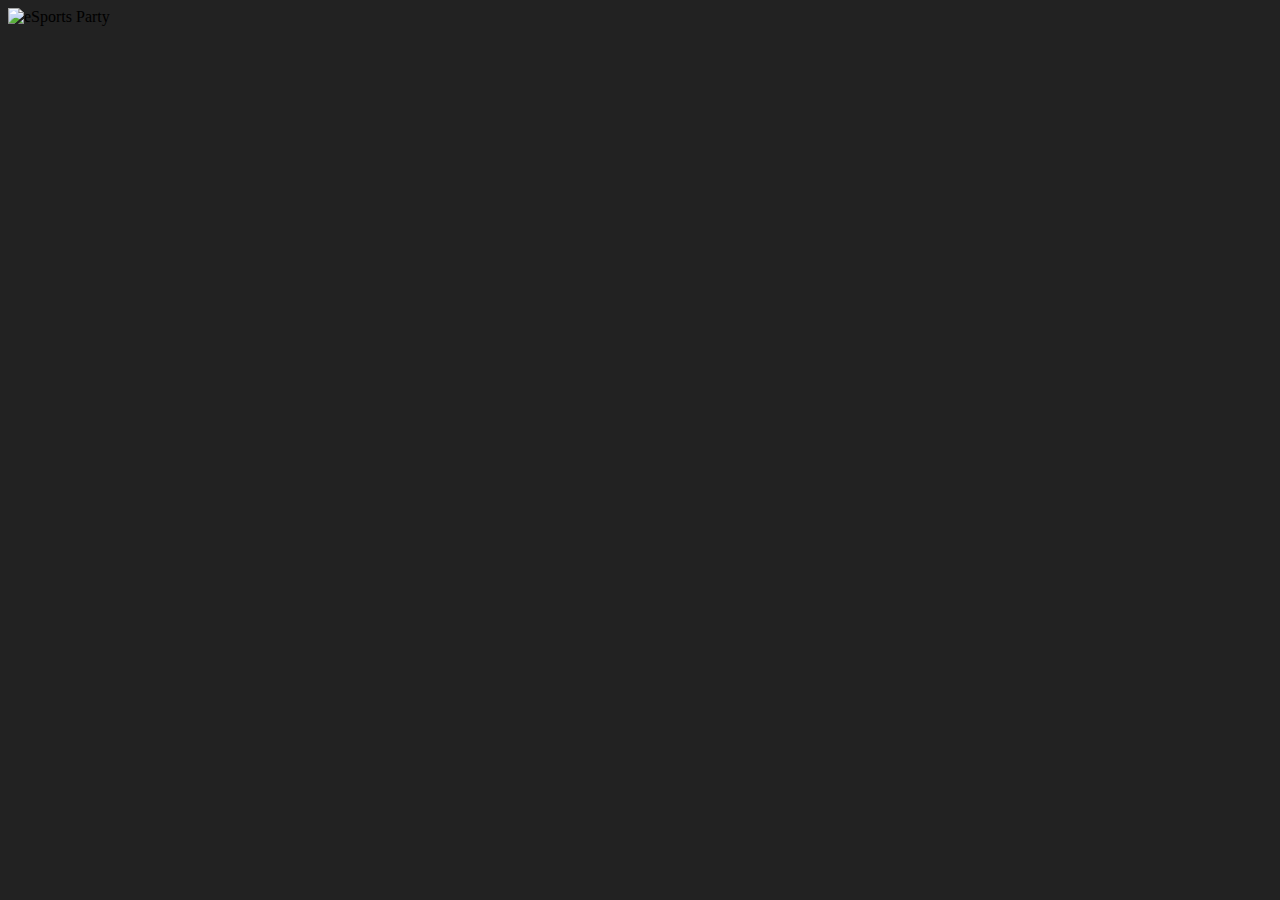
==== index.html @ d53b2266 "Create index.html" ====
<!DOCTYPE html>
<html>
<head>
  <link rel="stylesheet" type="text/css" href="myStyle.css">
  <style>
  
    body {
      background-color:#222222;
    }
    
  </style>
</head>

<body>
<img src="https://johancruyffinstitute.com/wp-content/uploads/2017/01/HeroesOfTheDorm2015.jpg" alt="eSports Party">
</body>

</html>
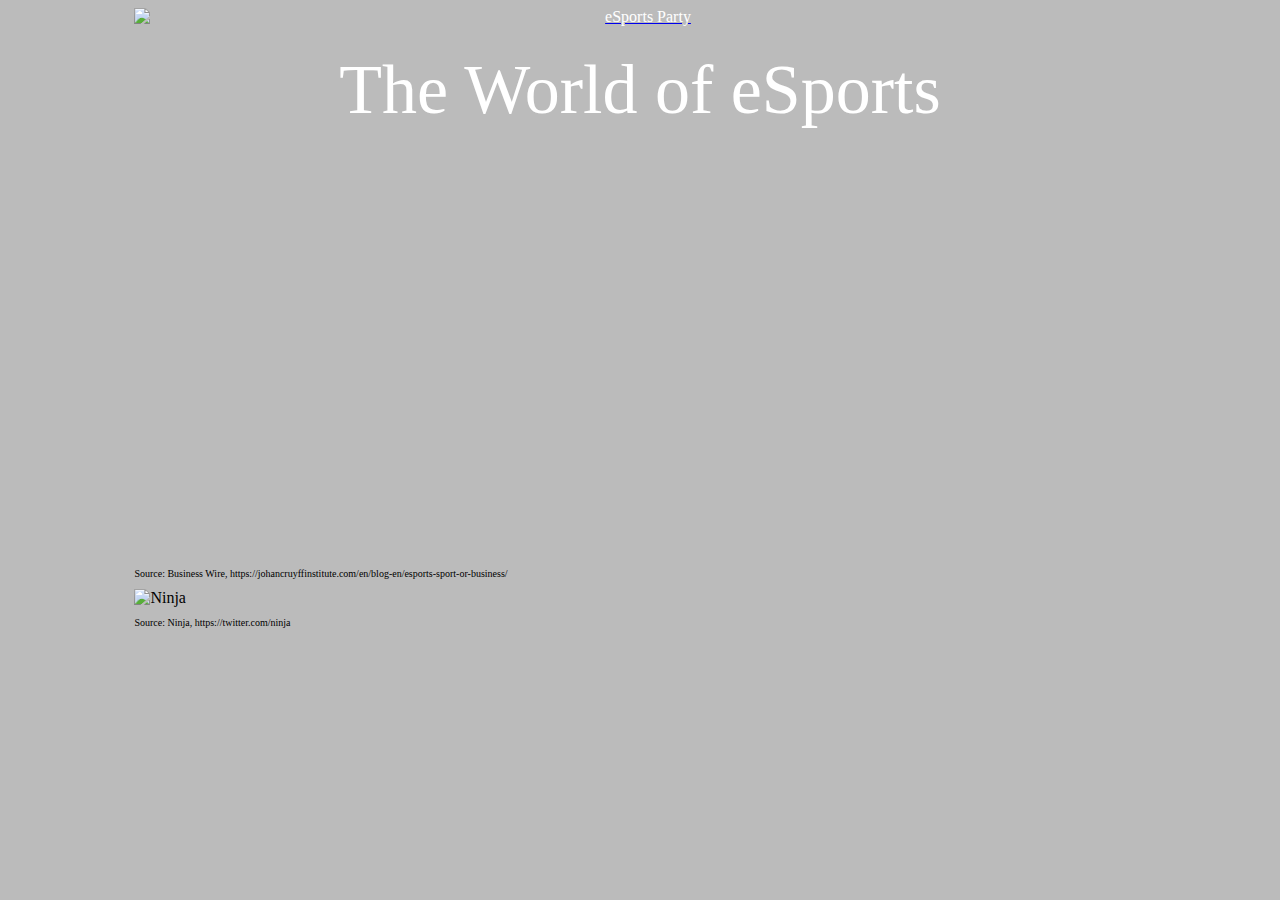
==== commit 6aa1258c: "Update index.html" ====
--- a/index.html
+++ b/index.html
@@ -5,14 +5,60 @@
   <style>
   
     body {
-      background-color:#222222;
+      background-color: #BBBBBB;
     }
+	
+	.center {
+    display: block;
+    margin-left: auto;
+    margin-right: auto;
+    width: 80%;
+	}
+	
+	.container {
+    position: relative;
+    text-align: center;
+    color: white;
+	}
+	
+	.centered {
+    position: absolute;
+    top: 10%;
+    left: 50%;
+    transform: translate(-50%, -50%);
+	font-size: 70px;
+	color: white;
+	}
+
+	.source {
+	font-size: 10px;
+	}
     
   </style>
 </head>
 
 <body>
-<img src="https://johancruyffinstitute.com/wp-content/uploads/2017/01/HeroesOfTheDorm2015.jpg" alt="eSports Party">
+
+<a href="index.html">
+<div class="container">
+	<img src="https://johancruyffinstitute.com/wp-content/uploads/2017/01/HeroesOfTheDorm2015.jpg" class="center" alt="eSports Party" width="1200" height="550" > </div>
+	<div class="centered">The World of eSports</div>
+</a>
+
+<div class="source"> <div class="center">
+<p>Source: Business Wire, https://johancruyffinstitute.com/en/blog-en/esports-sport-or-business/</p>
+</div> </div>
+
+<div class="center"> <img src="https://encrypted-tbn0.gstatic.com/images?q=tbn:ANd9GcRewzQ0rakhrK_tXzBaOeFTZGM7kURCAPofIP77ToEoE-quiBIG:https://pbs.twimg.com/profile_images/984803351933145088/PbaK8GlL_400x400.jpg" alt="Ninja"> </div>
+
+<div class="center"> <div class="source">
+
+<p>Source: Ninja, https://twitter.com/ninja</p>
+
+</div>
+
+
+ 
 </body>
 
 </html>
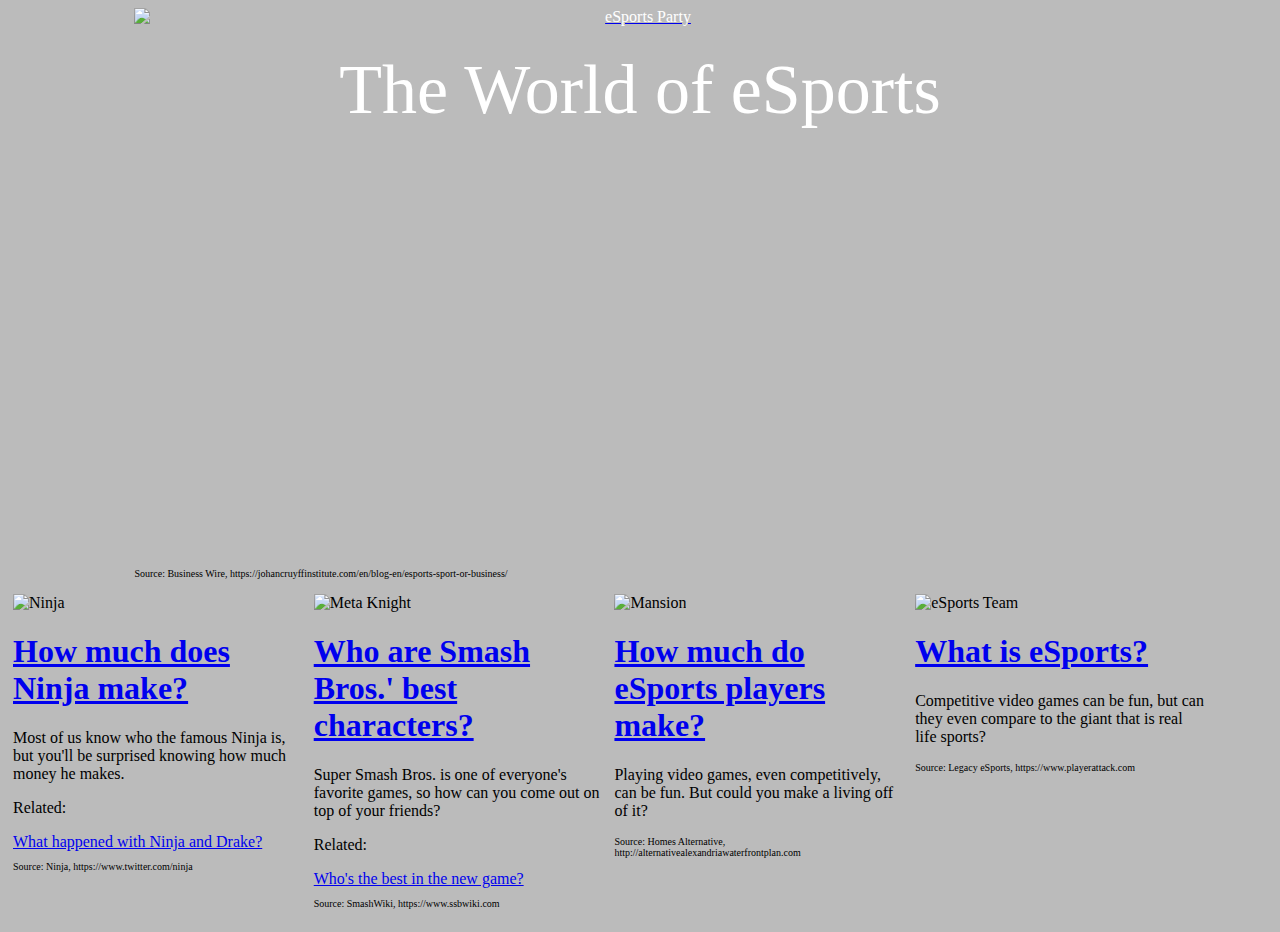
==== commit a9ac520e: "Update index.html" ====
--- a/index.html
+++ b/index.html
@@ -2,39 +2,6 @@
 <html>
 <head>
   <link rel="stylesheet" type="text/css" href="myStyle.css">
-  <style>
-  
-    body {
-      background-color: #BBBBBB;
-    }
-	
-	.center {
-    display: block;
-    margin-left: auto;
-    margin-right: auto;
-    width: 80%;
-	}
-	
-	.container {
-    position: relative;
-    text-align: center;
-    color: white;
-	}
-	
-	.centered {
-    position: absolute;
-    top: 10%;
-    left: 50%;
-    transform: translate(-50%, -50%);
-	font-size: 70px;
-	color: white;
-	}
-
-	.source {
-	font-size: 10px;
-	}
-    
-  </style>
 </head>
 
 <body>
@@ -45,16 +12,65 @@
 	<div class="centered">The World of eSports</div>
 </a>
 
-<div class="source"> <div class="center">
+<div class="center"> <div class="source">
 <p>Source: Business Wire, https://johancruyffinstitute.com/en/blog-en/esports-sport-or-business/</p>
-</div> </div>
+ </div> </div>
 
-<div class="center"> <img src="https://encrypted-tbn0.gstatic.com/images?q=tbn:ANd9GcRewzQ0rakhrK_tXzBaOeFTZGM7kURCAPofIP77ToEoE-quiBIG:https://pbs.twimg.com/profile_images/984803351933145088/PbaK8GlL_400x400.jpg" alt="Ninja"> </div>
-
-<div class="center"> <div class="source">
-
-<p>Source: Ninja, https://twitter.com/ninja</p>
-
+ 
+ 
+ 
+ <div class="containerblack">
+<div class="row">
+  <div class="column">
+    <img src="https://encrypted-tbn0.gstatic.com/images?q=tbn:ANd9GcRewzQ0rakhrK_tXzBaOeFTZGM7kURCAPofIP77ToEoE-quiBIG:https://pbs.twimg.com/profile_images/984803351933145088/PbaK8GlL_400x400.jpg" alt="Ninja" style="width:100%">
+	<a href="ninjamoney.html">
+	<h1> How much does Ninja make? </h1>
+	</a>
+	<p> Most of us know who the famous Ninja is, but you'll be surprised knowing how much money he makes. </p>
+	<p> Related: </p>
+	<a href="ninjadrake.html">What happened with Ninja and Drake? </a>
+	<div class="source">
+    <p>Source: Ninja, https://www.twitter.com/ninja </p>
+    </div>
+  </div>
+  
+  <div class="column">
+    <img src="https://encrypted-tbn0.gstatic.com/images?q=tbn:ANd9GcR8Y2s7YRwgiF6rXnhevs9F58quMJ5gcIVWX8Z7MXqcdpqnbJldyA:https://www.ssbwiki.com/images/thumb/4/45/Meta_Knight_SSBB.jpg/250px-Meta_Knight_SSBB.jpg" alt="Meta Knight" style="width:100%" >
+	<a href="bestchrs.html">
+	<h1> Who are Smash Bros.' best characters?</h1>
+	</a>
+	<p>Super Smash Bros. is one of everyone's favorite games, so how can you come out on top of your friends?</p>
+	<p>Related: </p>
+	<a href="bayo.html">Who's the best in the new game?</a>
+	<div class="source">
+    <p>Source: SmashWiki, https://www.ssbwiki.com </p>
+    </div>
+  </div>
+  
+  
+  <div class="column">
+    <img src="http://alternativealexandriawaterfrontplan.com/wp-content/uploads/mansion-luxury-home-large-house-tricked-out-incredible-expensive_110902.jpg" alt="Mansion" style="width:100%">
+	<a href="money.html">
+	<h1> How much do eSports players make?</h1>
+	</a>
+	<p>Playing video games, even competitively, can be fun. But could you make a living off of it?</p>
+	<div class="source">
+    <p>Source: Homes Alternative, http://alternativealexandriawaterfrontplan.com </p>
+    </div>
+  </div>
+  
+    <div class="column">
+    <img src="https://i2.wp.com/www.playerattack.com/imagery/2017/05/LegacyEsportsTeam.jpg?ssl=1" alt="eSports Team" style="width:100%">
+	<a href="esports.html">
+	<h1> What is eSports?</h1>
+	</a>
+	<p> Competitive video games can be fun, but can they even compare to the giant that is real life sports? </p>
+	<div class="source">
+    <p>Source: Legacy eSports, https://www.playerattack.com </p>
+    </div>
+  </div>
+  
+</div>
 </div>
 
 
--- a/myStyle.css
+++ b/myStyle.css
@@ -0,0 +1,48 @@
+  body {
+      background-color: #BBBBBB;
+    }
+	
+	.center {
+    display: block;
+    margin-left: auto;
+    margin-right: auto;
+    width: 80%;
+	}
+	
+	.container {
+    position: relative;
+    text-align: center;
+    color: white;
+	}
+	
+	.containterblack {
+	position: relative;
+    text-align: center;
+    color: black;
+	}
+	
+	.centered {
+    position: absolute;
+    top: 10%;
+    left: 50%;
+    transform: translate(-50%, -50%);
+	font-size: 70px;
+	color: white;
+	}
+
+	.source {
+	font-size: 10px;
+	}
+    
+	.column {
+    float: left;
+    width: 23%;
+    padding: 5px;
+	}
+
+	.row::after {
+    content: "";
+    clear: both;
+    display: table;
+	}
+	
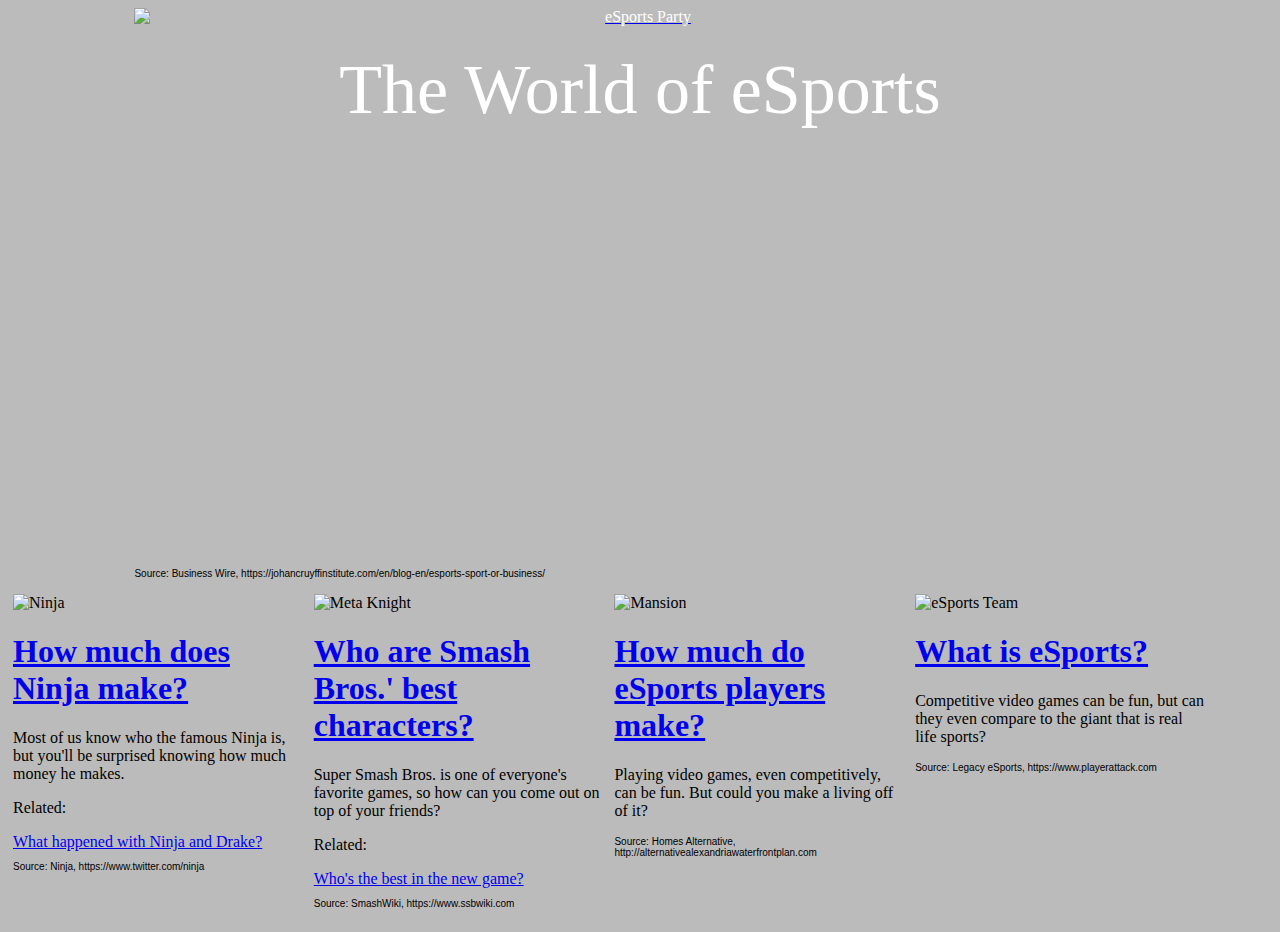
==== commit a8def4e1: "Update index.html" ====
--- a/index.html
+++ b/index.html
@@ -73,7 +73,7 @@
 </div>
 </div>
 
-
+<!--I had to make this page a little different since it's basically just a fancier version of the beginning of the other webpages-->
  
 </body>
 
--- a/myStyle.css
+++ b/myStyle.css
@@ -1,5 +1,7 @@
   body {
       background-color: #BBBBBB;
+      font-family: "Comic Sans MS", "Comic Sans", cursive;
+
     }
 	
 	.center {
@@ -7,6 +9,19 @@
     margin-left: auto;
     margin-right: auto;
     width: 80%;
+	}
+
+    .column3 {
+    float: left;
+    width: 33.33%;
+    padding: 5px;
+	}
+
+
+    .column5 {
+    float: left;
+    width: 18%;
+    padding: 5px;
 	}
 	
 	.container {
@@ -32,6 +47,7 @@
 
 	.source {
 	font-size: 10px;
+	font-family: Arial;
 	}
     
 	.column {
